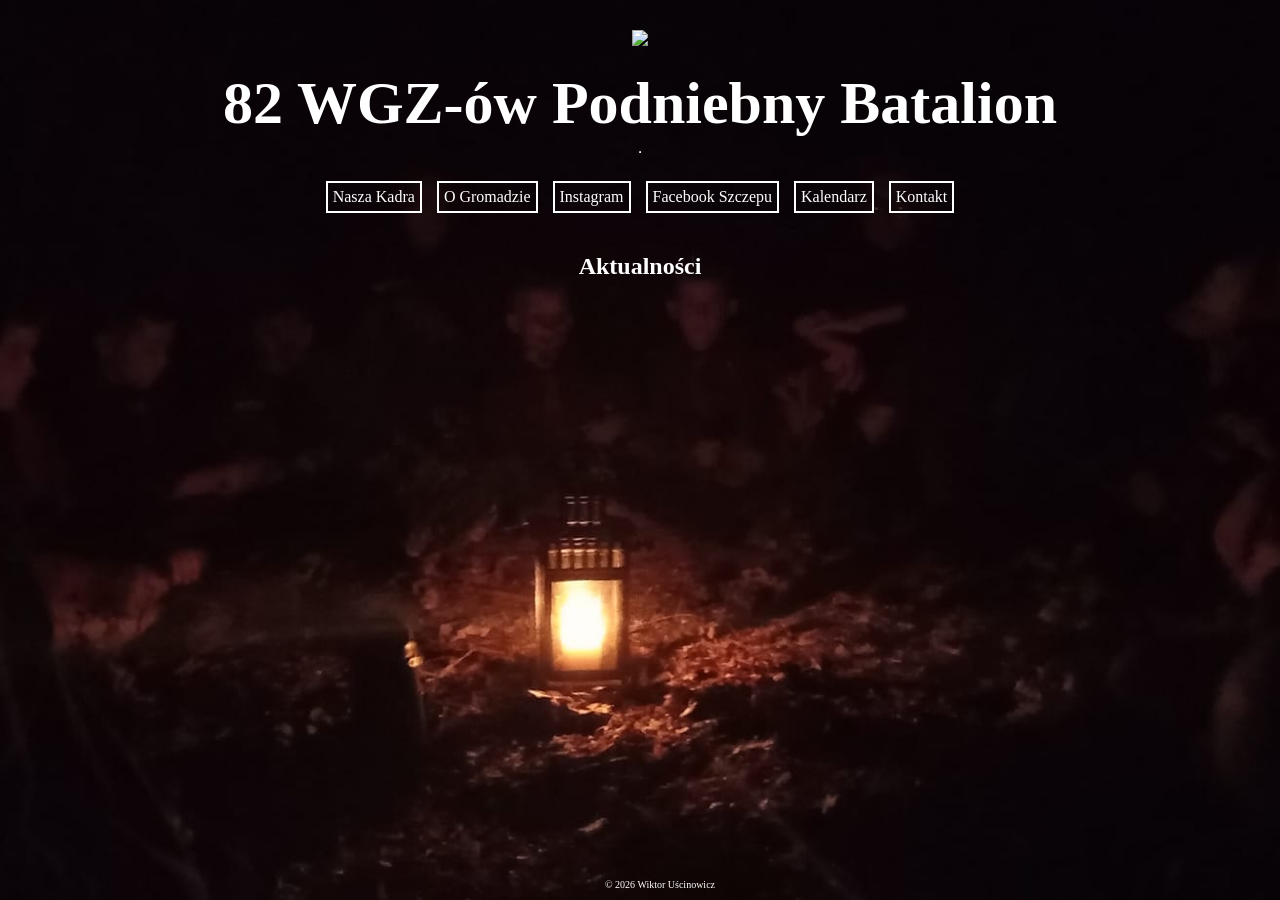
==== index.html @ fd444a7a "Update index.html" ====
<!DOCTYPE html>
<html lang="pl">
<head>
    <meta charset="UTF-8">
    <meta name="viewport" content="width=device-width, initial-scale=1.0">
    <link rel="icon" type="image/x-icon" href="logo.png">
    <title>Podniebny Batalion</title>

    <link rel="stylesheet" href="style.css">
</head>
<body>
    
<div class="main">
        <img src="wik.png"><br>
    <p id="glowna">82 WGZ-ów Podniebny Batalion</p>
    <hr>
<div style="
    margin-top: 20px;
    margin-bottom: 20px;
    display: flex;
    flex-wrap: wrap;
    gap: 15px;
">
    <a style="border: 2px solid white; padding: 5px; text-decoration: none; color: white;" href="kadra">Nasza Kadra</a>
    <a style="border: 2px solid white; padding: 5px; text-decoration: none; color: white;" href="info">O Gromadzie</a>
    <a style="border: 2px solid white; padding: 5px; text-decoration: none; color: white;" href="https://www.instagram.com/82_wgz_podniebny_batalion/">Instagram</a>
    <a style="border: 2px solid white; padding: 5px; text-decoration: none; color: white;" href="https://www.facebook.com/szczep82">Facebook Szczepu</a>
    <a style="border: 2px solid white; padding: 5px; text-decoration: none; color: white;" href="kalendarz">Kalendarz</a>
    <a style="border: 2px solid white; padding: 5px; text-decoration: none; color: white;" href="kontakt">Kontakt</a>
</div>

    <h2 class="a">
      Aktualności
    </h2>
    <!-- <img id="plakat" src="plakat.jpg" onclick="alert('więcej informacji w zakładce O GROMADZIE')"><br> -->
</div>
    
<div class="footer">
    © 2026 Wiktor Uścinowicz
</div>
</body>
</html>
---- style.css ----
body {
    margin: 10px;
    text-align: center;
    color: white;
    background: url("456300971_515529327516427_2271623375209950372_n.jpg");
    background-size:cover;
    background-position:center center;
    background-repeat:no-repeat;
    background-attachment:fixed;
}
.header {
    color: white;
    position: relative;
    display: flex;
    align-items: center;
    padding: 0 20px;
}
.main {
    flex: 1;
    display: flex;
    justify-content: center;
    align-items: center;
    padding: 20px;
    flex-direction: column;
}
#glowna {
  font-size: 60px;
  font-family: cursive;
  font-weight: bold;
  padding: 5px;
  margin: 0px;
}
#plakat {
  cursor: pointer;
  width: 50%;
  height: 50%;
}
h1 {
    margin: 20px;
}
.kadra {
    margin: 30px;
    border: 5px solid darkred
    padding: 20px;
}
.button{
    display:inline-block;
    padding:10px;
    margin: 10px;
    border:1px solid white;
    color:white;
    text-decoration:none;
    text-transform:uppercase;
    letter-spacing:3px;
    transition:0.3s;
    background:rgba(255,255,255,0.05);
}

pre {
  font-size: 15px;
  font-weight: bold;
}
#log {
  padding: 10px 0;
}
ol {
  text-align: left;
}
table {
  border: 1px solid white;
  text-align: center;
  padding: 5px;
  width: 100%;
}
td {
  border: 1px solid white;
  text-align: center;
  padding: 5px;
  color: white;
}
.footer {
    background-color: rbga(0, 0, 0, 0);
    color: white;
    text-align: center;
    padding: 10px;
    font-size: 10px;
    position: fixed;
    bottom: 0;
    width: 100%;
}
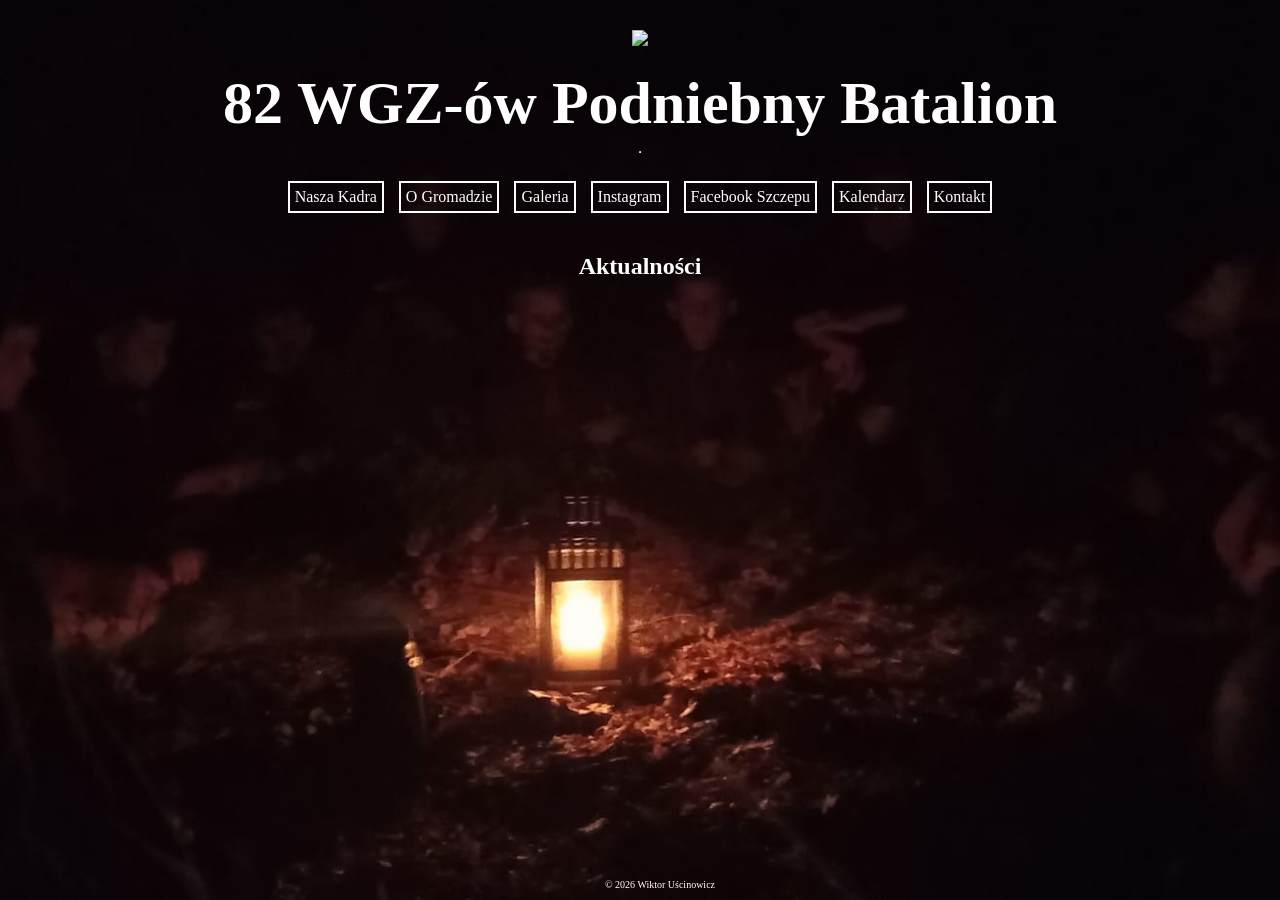
==== commit a6dfc1ab: "Update index.html" ====
--- a/index.html
+++ b/index.html
@@ -23,6 +23,7 @@
 ">
     <a style="border: 2px solid white; padding: 5px; text-decoration: none; color: white;" href="kadra">Nasza Kadra</a>
     <a style="border: 2px solid white; padding: 5px; text-decoration: none; color: white;" href="info">O Gromadzie</a>
+    <a style="border: 2px solid white; padding: 5px; text-decoration: none; color: white;" href="galeria">Galeria</a>
     <a style="border: 2px solid white; padding: 5px; text-decoration: none; color: white;" href="https://www.instagram.com/82_wgz_podniebny_batalion/">Instagram</a>
     <a style="border: 2px solid white; padding: 5px; text-decoration: none; color: white;" href="https://www.facebook.com/szczep82">Facebook Szczepu</a>
     <a style="border: 2px solid white; padding: 5px; text-decoration: none; color: white;" href="kalendarz">Kalendarz</a>
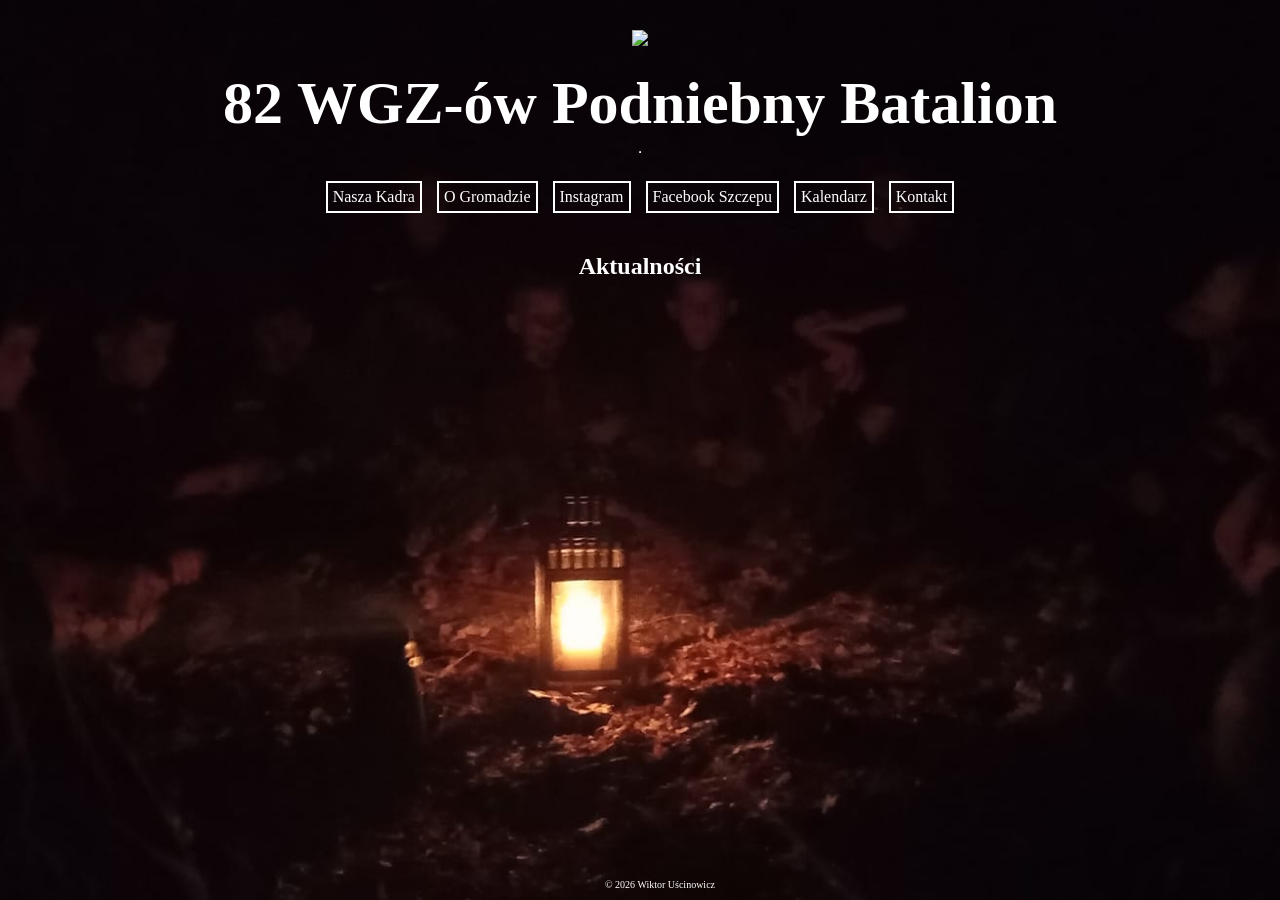
==== commit 7eb13b24: "Update index.html" ====
--- a/index.html
+++ b/index.html
@@ -23,7 +23,7 @@
 ">
     <a style="border: 2px solid white; padding: 5px; text-decoration: none; color: white;" href="kadra">Nasza Kadra</a>
     <a style="border: 2px solid white; padding: 5px; text-decoration: none; color: white;" href="info">O Gromadzie</a>
-    <a style="border: 2px solid white; padding: 5px; text-decoration: none; color: white;" href="galeria">Galeria</a>
+    <!-- <a style="border: 2px solid white; padding: 5px; text-decoration: none; color: white;" href="galeria">Galeria</a> -->
     <a style="border: 2px solid white; padding: 5px; text-decoration: none; color: white;" href="https://www.instagram.com/82_wgz_podniebny_batalion/">Instagram</a>
     <a style="border: 2px solid white; padding: 5px; text-decoration: none; color: white;" href="https://www.facebook.com/szczep82">Facebook Szczepu</a>
     <a style="border: 2px solid white; padding: 5px; text-decoration: none; color: white;" href="kalendarz">Kalendarz</a>
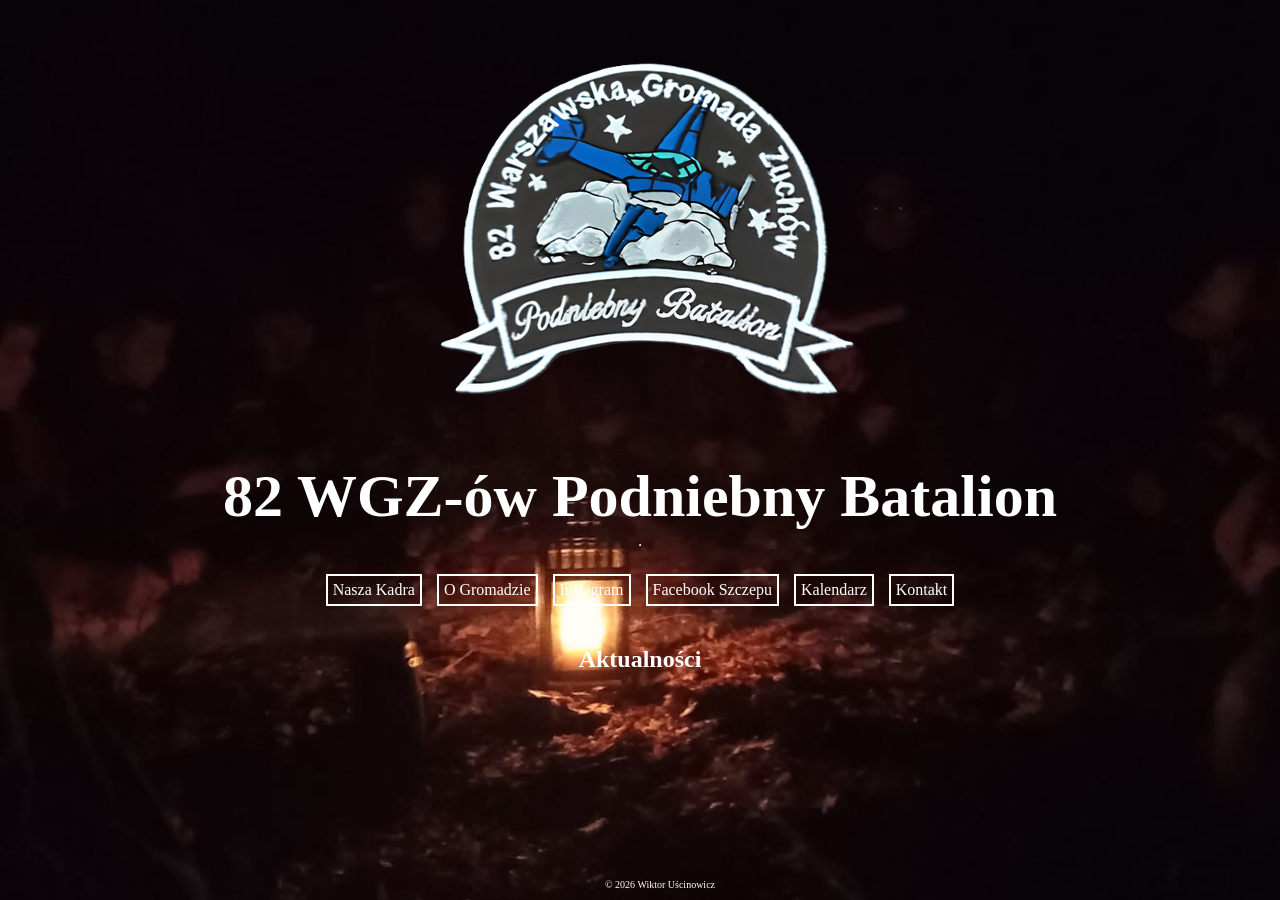
==== commit a49e39d5: "Update index.html" ====
--- a/index.html
+++ b/index.html
@@ -11,7 +11,7 @@
 <body>
     
 <div class="main">
-        <img src="wik.png"><br>
+        <img src="logo.png"><br>
     <p id="glowna">82 WGZ-ów Podniebny Batalion</p>
     <hr>
 <div style="
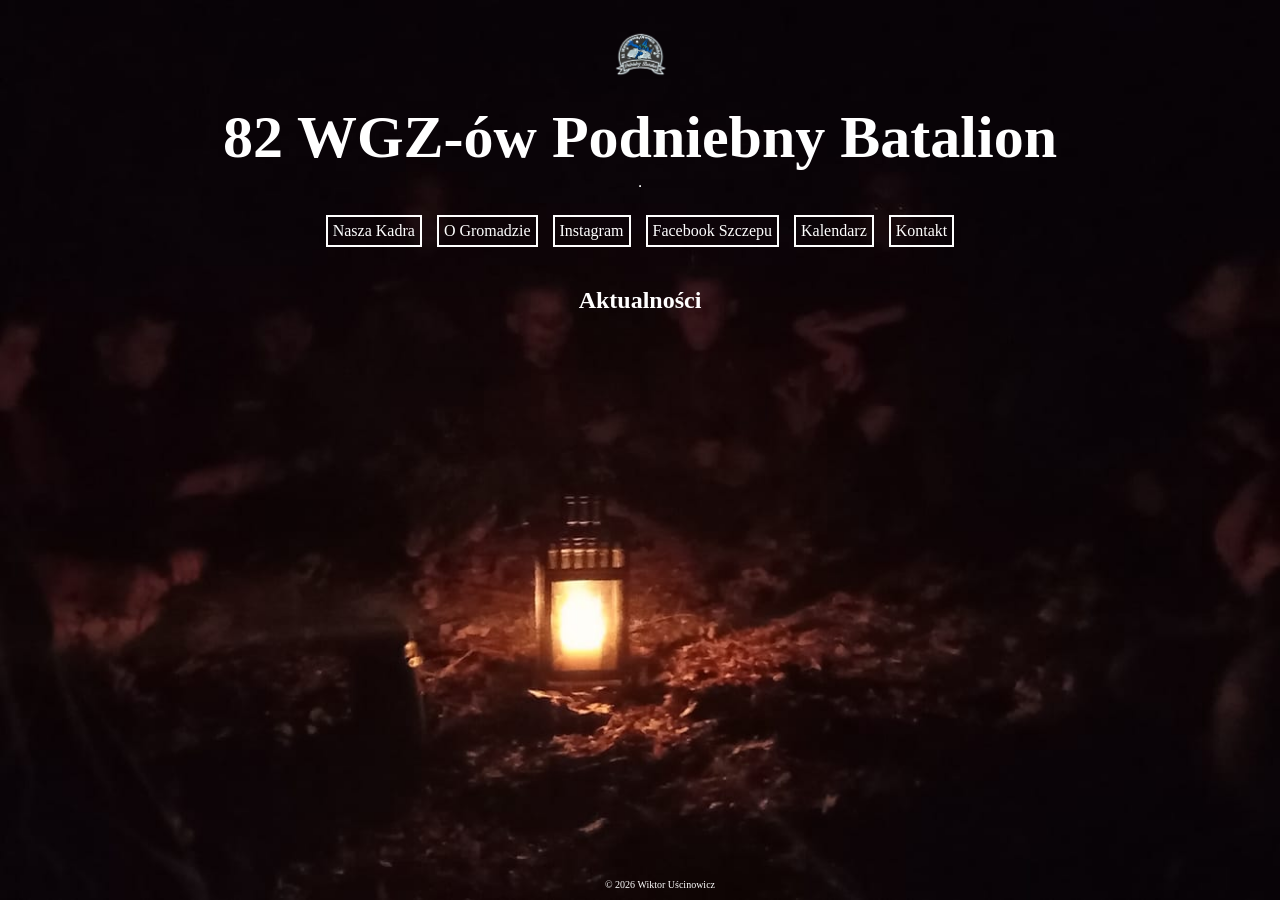
==== commit 052545ca: "Update index.html" ====
--- a/index.html
+++ b/index.html
@@ -11,7 +11,7 @@
 <body>
     
 <div class="main">
-        <img src="logo.png"><br>
+        <img src="logo.png" height="50px"><br>
     <p id="glowna">82 WGZ-ów Podniebny Batalion</p>
     <hr>
 <div style="
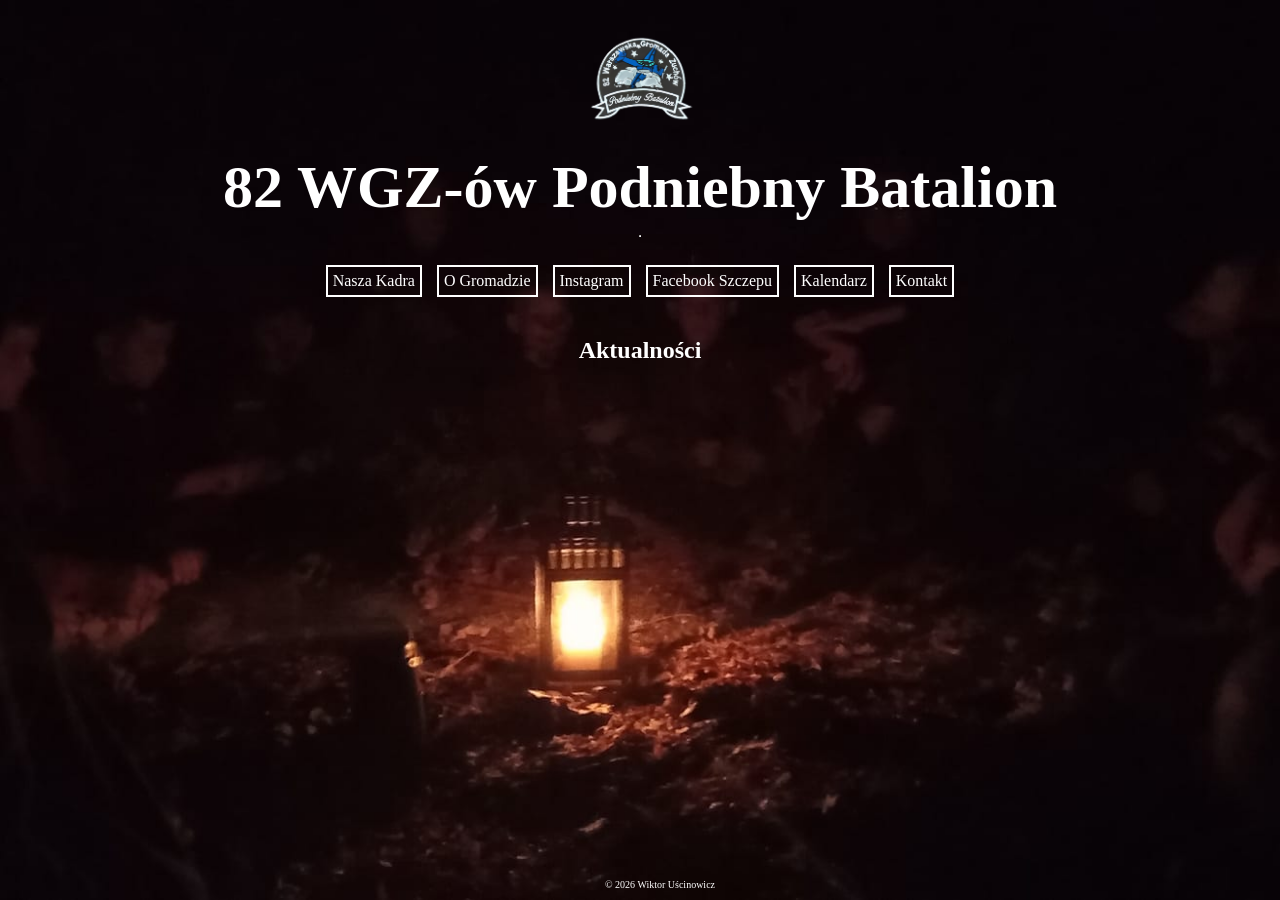
==== commit 15daca31: "Update index.html" ====
--- a/index.html
+++ b/index.html
@@ -11,7 +11,7 @@
 <body>
     
 <div class="main">
-        <img src="logo.png" height="50px"><br>
+        <img src="logo.png" height="100px"><br>
     <p id="glowna">82 WGZ-ów Podniebny Batalion</p>
     <hr>
 <div style="
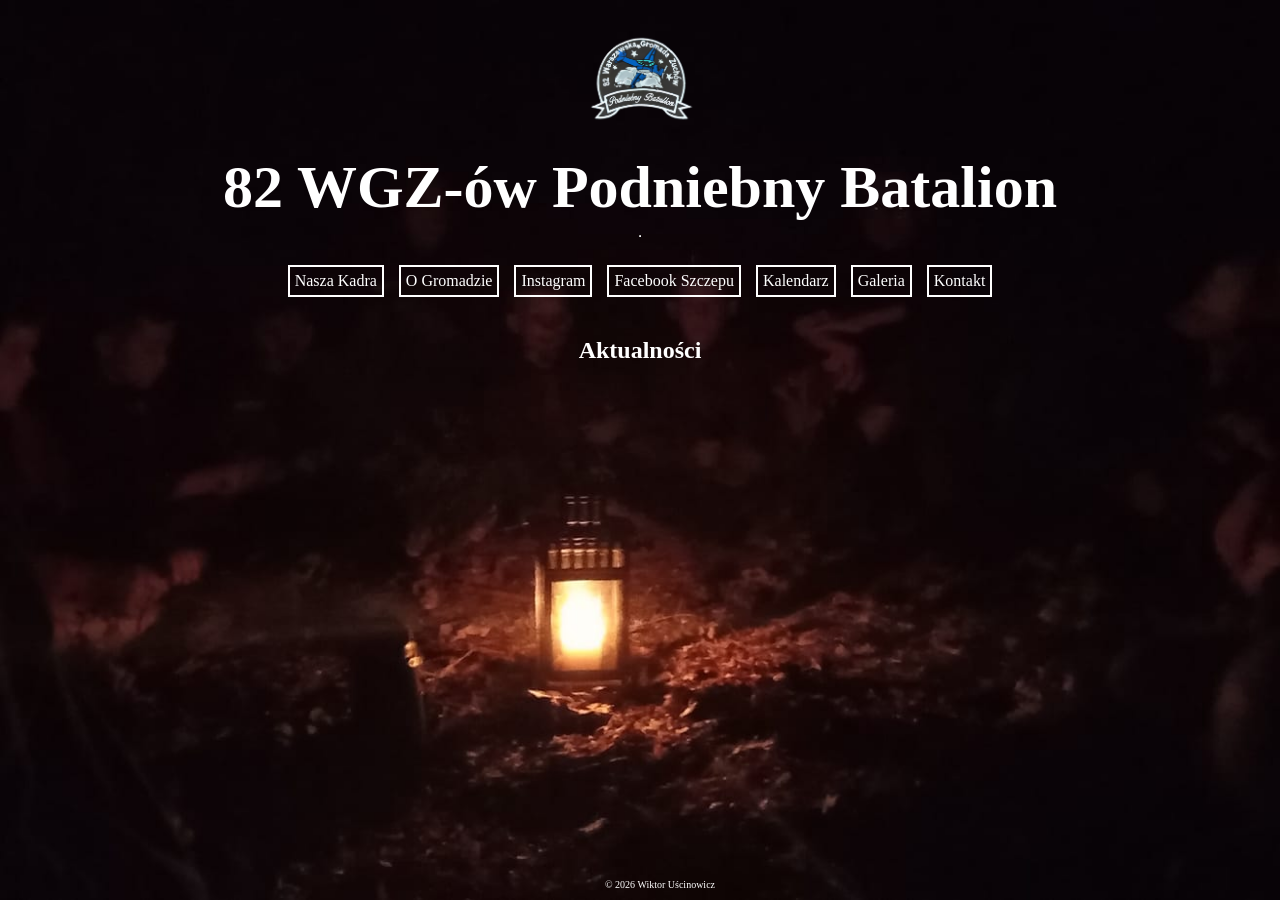
==== commit 27e461a7: "Update index.html" ====
--- a/index.html
+++ b/index.html
@@ -27,6 +27,7 @@
     <a style="border: 2px solid white; padding: 5px; text-decoration: none; color: white;" href="https://www.instagram.com/82_wgz_podniebny_batalion/">Instagram</a>
     <a style="border: 2px solid white; padding: 5px; text-decoration: none; color: white;" href="https://www.facebook.com/szczep82">Facebook Szczepu</a>
     <a style="border: 2px solid white; padding: 5px; text-decoration: none; color: white;" href="kalendarz">Kalendarz</a>
+    <a style="border: 2px solid white; padding: 5px; text-decoration: none; color: white;" href="galeria">Galeria</a>
     <a style="border: 2px solid white; padding: 5px; text-decoration: none; color: white;" href="kontakt">Kontakt</a>
 </div>
 
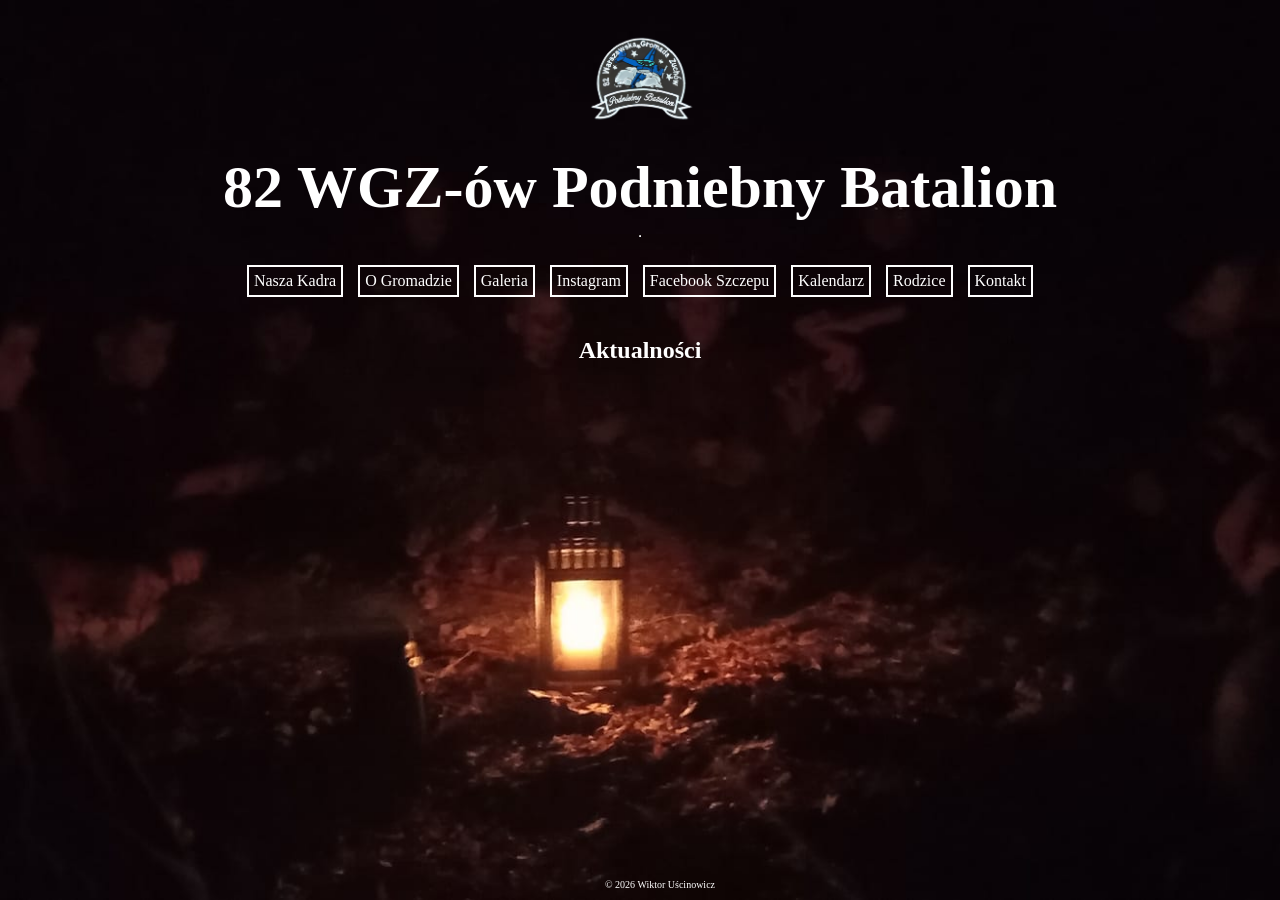
==== commit 6bf41b62: "Update index.html" ====
--- a/index.html
+++ b/index.html
@@ -23,11 +23,11 @@
 ">
     <a style="border: 2px solid white; padding: 5px; text-decoration: none; color: white;" href="kadra">Nasza Kadra</a>
     <a style="border: 2px solid white; padding: 5px; text-decoration: none; color: white;" href="info">O Gromadzie</a>
-    <!-- <a style="border: 2px solid white; padding: 5px; text-decoration: none; color: white;" href="galeria">Galeria</a> -->
+    <a style="border: 2px solid white; padding: 5px; text-decoration: none; color: white;" href="galeria">Galeria</a>
     <a style="border: 2px solid white; padding: 5px; text-decoration: none; color: white;" href="https://www.instagram.com/82_wgz_podniebny_batalion/">Instagram</a>
     <a style="border: 2px solid white; padding: 5px; text-decoration: none; color: white;" href="https://www.facebook.com/szczep82">Facebook Szczepu</a>
     <a style="border: 2px solid white; padding: 5px; text-decoration: none; color: white;" href="kalendarz">Kalendarz</a>
-    <a style="border: 2px solid white; padding: 5px; text-decoration: none; color: white;" href="galeria">Galeria</a>
+    <a style="border: 2px solid white; padding: 5px; text-decoration: none; color: white;" href="rodzice">Rodzice</a>
     <a style="border: 2px solid white; padding: 5px; text-decoration: none; color: white;" href="kontakt">Kontakt</a>
 </div>
 
